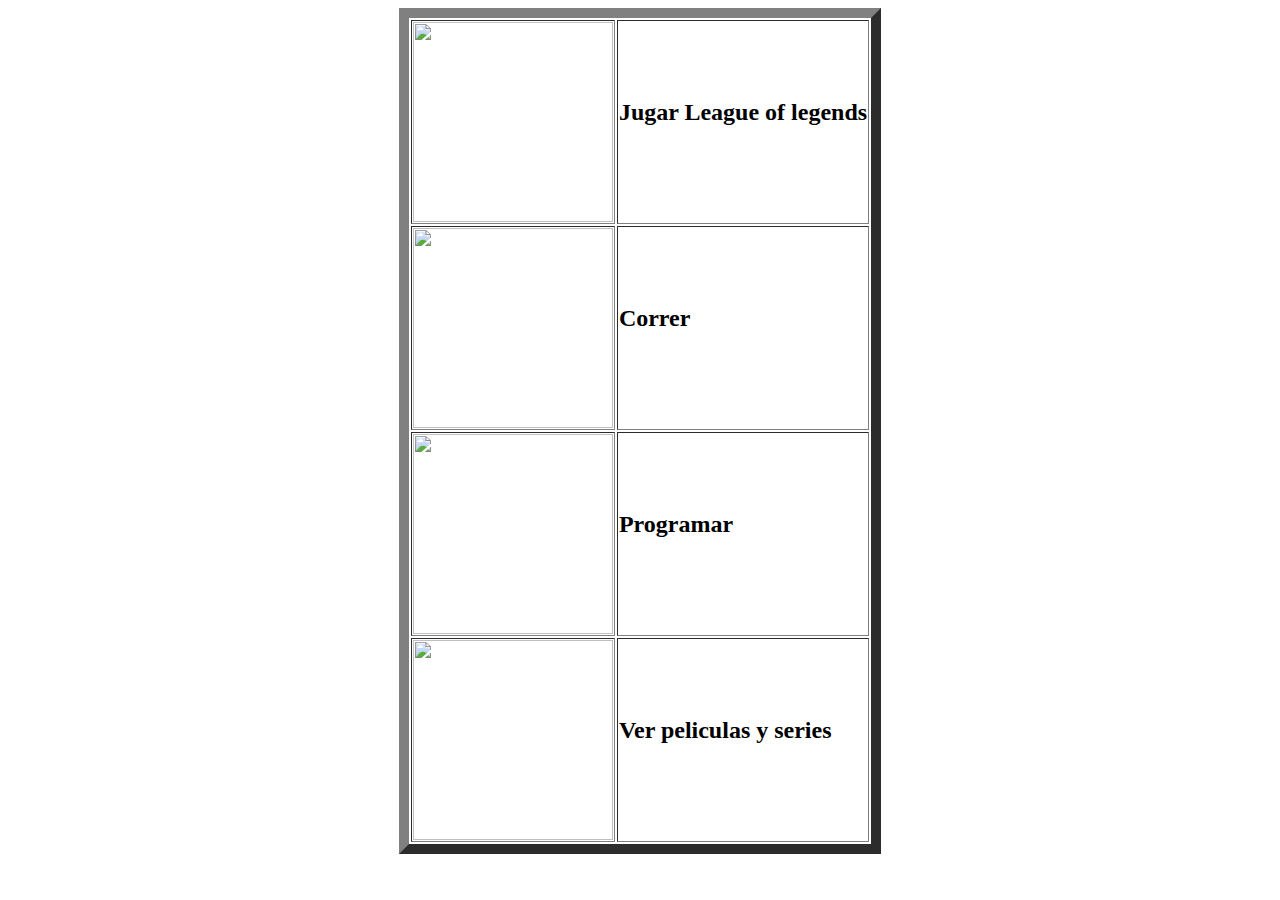
==== actividades.html @ 6c1141da "Create actividades.html" ====
<html>
	<head>
		<title>Mis Actividades</title>
	</head>
	<body >
		<center>
		<table style= "color:black; " border="10">
			<TR>
				<TD>
					<center>
					<img src="https://pbs.twimg.com/profile_images/571024672750178304/GpGC8aTW.jpeg" width= '200'>
					</center>
				</TD>
				<TD>
					<H2 align="left"> Jugar League of legends </H2> 
				</TD>
			</TR>
			<TR>
				<TD>
					<center>
					<img src="http://3.bp.blogspot.com/-dn8yjELduAk/T9ZwzBEzv5I/AAAAAAAAPcU/wy2AyUoyjek/s1600/correr.jpeg" width= '200'>
					</center>
				</TD>
				<TD>
					<H2 align="left"> Correr </H2> 
				</TD>
			</TR>
			<TR>
				<TD>
					<center>
					<img src="https://gvsig.files.wordpress.com/2017/03/scripting_gvsig_aprender_media_hora.png?w=640&h=469" width= '200'>
					</center>
				</TD>
				<TD>
					<H2 align="left"> Programar</H2> 
				</TD>
			</TR>
			<TR>
				<TD>
					<center>
					<img src="https://www.sikkom.nl/wp-content/uploads/Popcorn-Time.jpg" width= '200'>
					</center>
				</TD>
				<TD>
					<H2 align="left">Ver peliculas y series</H2> 
				</TD>
			</TR>
	</body>
</html>
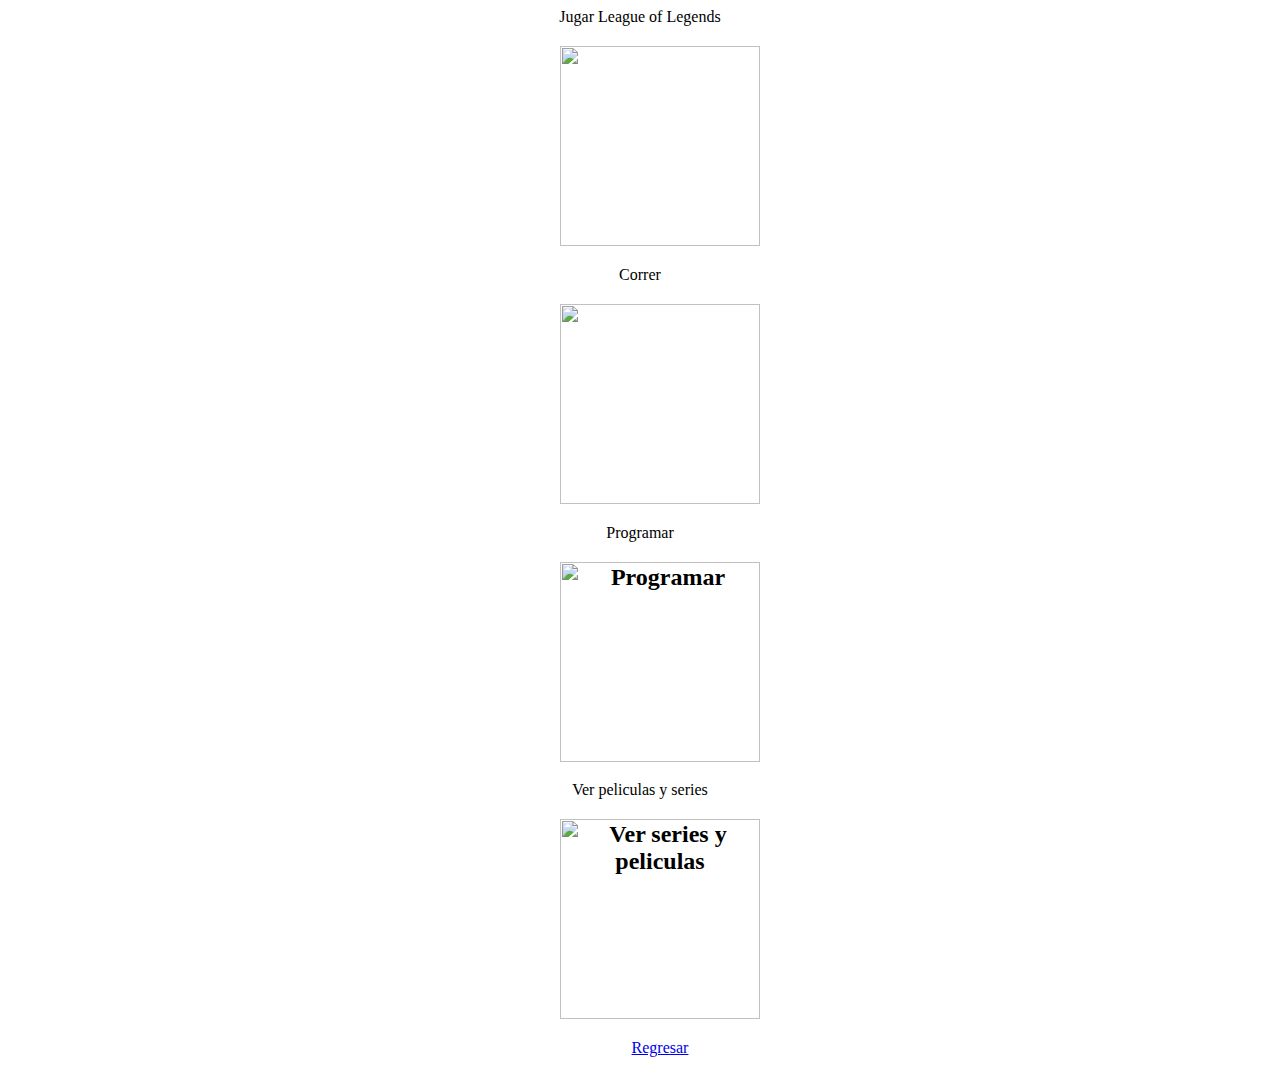
==== commit 1b59a70c: "Update actividades.html" ====
--- a/actividades.html
+++ b/actividades.html
@@ -1,49 +1,40 @@
 <html>
 	<head>
 		<title>Mis Actividades</title>
+		<link rel='stylesheet' href='styles.css'/>
 	</head>
 	<body >
+	<div id="page-wrap">
 		<center>
-		<table style= "color:black; " border="10">
-			<TR>
-				<TD>
-					<center>
-					<img src="https://pbs.twimg.com/profile_images/571024672750178304/GpGC8aTW.jpeg" width= '200'>
-					</center>
-				</TD>
-				<TD>
-					<H2 align="left"> Jugar League of legends </H2> 
-				</TD>
-			</TR>
-			<TR>
-				<TD>
-					<center>
-					<img src="http://3.bp.blogspot.com/-dn8yjELduAk/T9ZwzBEzv5I/AAAAAAAAPcU/wy2AyUoyjek/s1600/correr.jpeg" width= '200'>
-					</center>
-				</TD>
-				<TD>
-					<H2 align="left"> Correr </H2> 
-				</TD>
-			</TR>
-			<TR>
-				<TD>
-					<center>
-					<img src="https://gvsig.files.wordpress.com/2017/03/scripting_gvsig_aprender_media_hora.png?w=640&h=469" width= '200'>
-					</center>
-				</TD>
-				<TD>
-					<H2 align="left"> Programar</H2> 
-				</TD>
-			</TR>
-			<TR>
-				<TD>
-					<center>
-					<img src="https://www.sikkom.nl/wp-content/uploads/Popcorn-Time.jpg" width= '200'>
-					</center>
-				</TD>
-				<TD>
-					<H2 align="left">Ver peliculas y series</H2> 
-				</TD>
-			</TR>
+		<dl>
+		<dd class="clear"></dd>
+            
+            <dt>Jugar League of Legends</dt>
+            <dd>
+                <h2><img src="https://pbs.twimg.com/profile_images/571024672750178304/GpGC8aTW.jpeg" width= '200'></h2>
+        </dd>
+		<dd class="clear"></dd>
+            
+            <dt>Correr</dt>
+            <dd>
+                <h2><img src="http://3.bp.blogspot.com/-dn8yjELduAk/T9ZwzBEzv5I/AAAAAAAAPcU/wy2AyUoyjek/s1600/correr.jpeg" width= '200'></h2>
+        </dd>
+		<dd class="clear"></dd>
+            
+            <dt>Programar</dt>
+            <dd>
+                <h2><img src="https://gvsig.files.wordpress.com/2017/03/scripting_gvsig_aprender_media_hora.png?w=640&h=469" alt="Programar" width= '200'></h2>
+        </dd>
+		<dd class="clear"></dd>
+            
+            <dt>Ver peliculas y series</dt>
+            <dd>
+                <h2><img src="https://www.sikkom.nl/wp-content/uploads/Popcorn-Time.jpg" alt="Ver series y peliculas" width= '200'></h2>
+        </dd>
+		
+		<dd><a class="button" href="index.html" target="blank">Regresar</a></dd>
+		<dd class="clear"></dd>
+		</dl>
+		</div>	
 	</body>
 </html>
